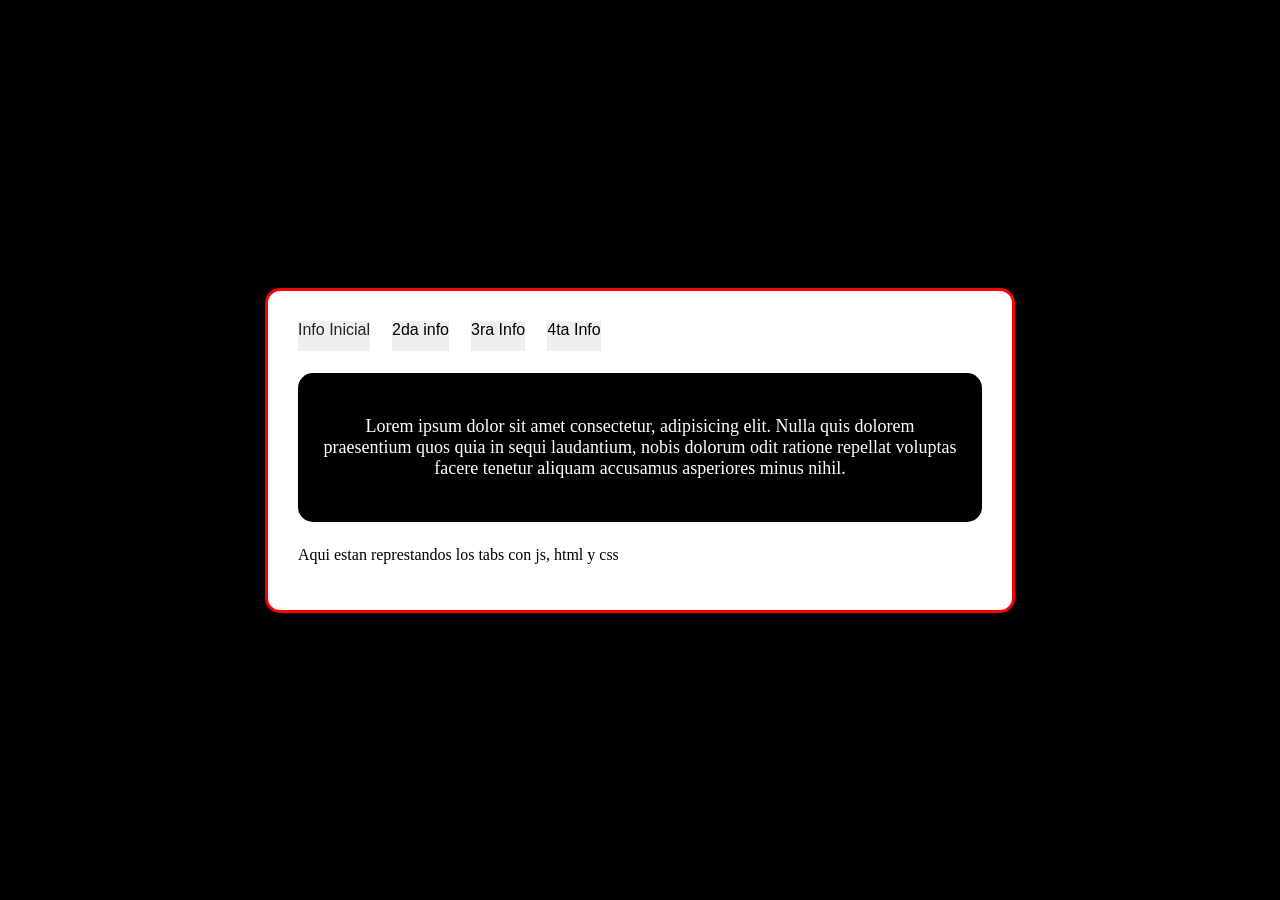
==== index .html @ c1701a03 "primer avance proyecto 10" ====
<!DOCTYPE html>
<html lang="en">

<head>
    <meta charset="UTF-8">
    <meta name="viewport" content="width=device-width, initial-scale=1.0">
    <title>TABS</title>
    <link rel="stylesheet" href=".//assets/style.css">

</head>

<body>
    <main>
        <section class="páginas">
            <div class="tabs">
                <button class="tab activa" data-tap="0">Info Inicial</button>
                <button class="tab" data-tap="1">2da info</button>
                <button class="tab" data-tap="2">3ra Info</button>
                <button class="tab" data-tap="3">4ta Info</button>
            </div>
        </section>
        <section class="contenidos">
            <div class="contenido activo">
                <p>Lorem ipsum dolor sit amet consectetur, adipisicing elit. Nulla quis dolorem praesentium quos quia in
                    sequi laudantium, nobis dolorum odit ratione repellat voluptas facere tenetur aliquam accusamus
                    asperiores minus nihil.</p>
            </div>
            <div class="contenido">
                <p>CAMILA ipsum dolor sit amet consectetur adipisicing elit. Culpa, necessitatibus temporibus dicta
                    voluptates quisquam aspernatur, harum odit optio eius reprehenderit, animi possimus vero!
                    Consequatur assumenda quos magni est, suscipit impedit?</p>
            </div>
            <div class="contenido">
                <p>ANDRES ipsum dolor sit, amet consectetur adipisicing elit. Odio ea voluptatem blanditiis ratione a
                    aut assumenda eius, illo omnis? Autem iusto dolorem minima molestiae quaerat, non eaque possimus
                    pariatur maxime.</p>
            </div>
            <div class="contenido">
            <p>NICOLAS ipsum dolor sit amet, consectetur adipisicing elit. A vel nostrum necessitatibus sint
                obcaecati facilis et voluptas optio aspernatur, dolorem voluptates ea eveniet illum accusantium
                cupiditate qui animi alias deleniti.</p>
            </div>
        </section>
        <P class="descripcion">Aqui estan represtandos los tabs con js, html y css</P>
    </main>
    <script src=".//assets/script.js">javaScript</script>
</body>

</html>
---- assets/style.css ----
* {
    box-sizing: border-box;
}

body {
    display: flex;
    justify-content: center;
    align-items: center;
    background-color: black;

}

main {
    width: 100%;
    max-width: 750px;
    margin-top: 280px;
    padding: 30px;
    border: solid 3px;
    border-radius: 15px;
    border-color: red;
    background-color: white;
}

.tabs {
    display: flex;
    flex-wrap: wrap;
    gap: 22px;
    margin-bottom: 22px;
}

.tab {
    padding: 0 0 10px;
    border: none;
    border-bottom: 2px solid transparent;
    color: black;
    font-size: 16px;
    cursor: pointer;
}

.tab.activa {
    color: #222;
    border-bottom: color #222;
}

.contenido {
    display: none;
}

.contenido.activo {
    display: flex;
    justify-content: center;
    align-items: center;

    min-height: 145px;
    padding: 25px;
    border-radius: 15px;
    background-color: black;
    color: white;
    text-align: center;
    font-size: 18px;
}

.descripcion {
    margin-top: 24px;

}
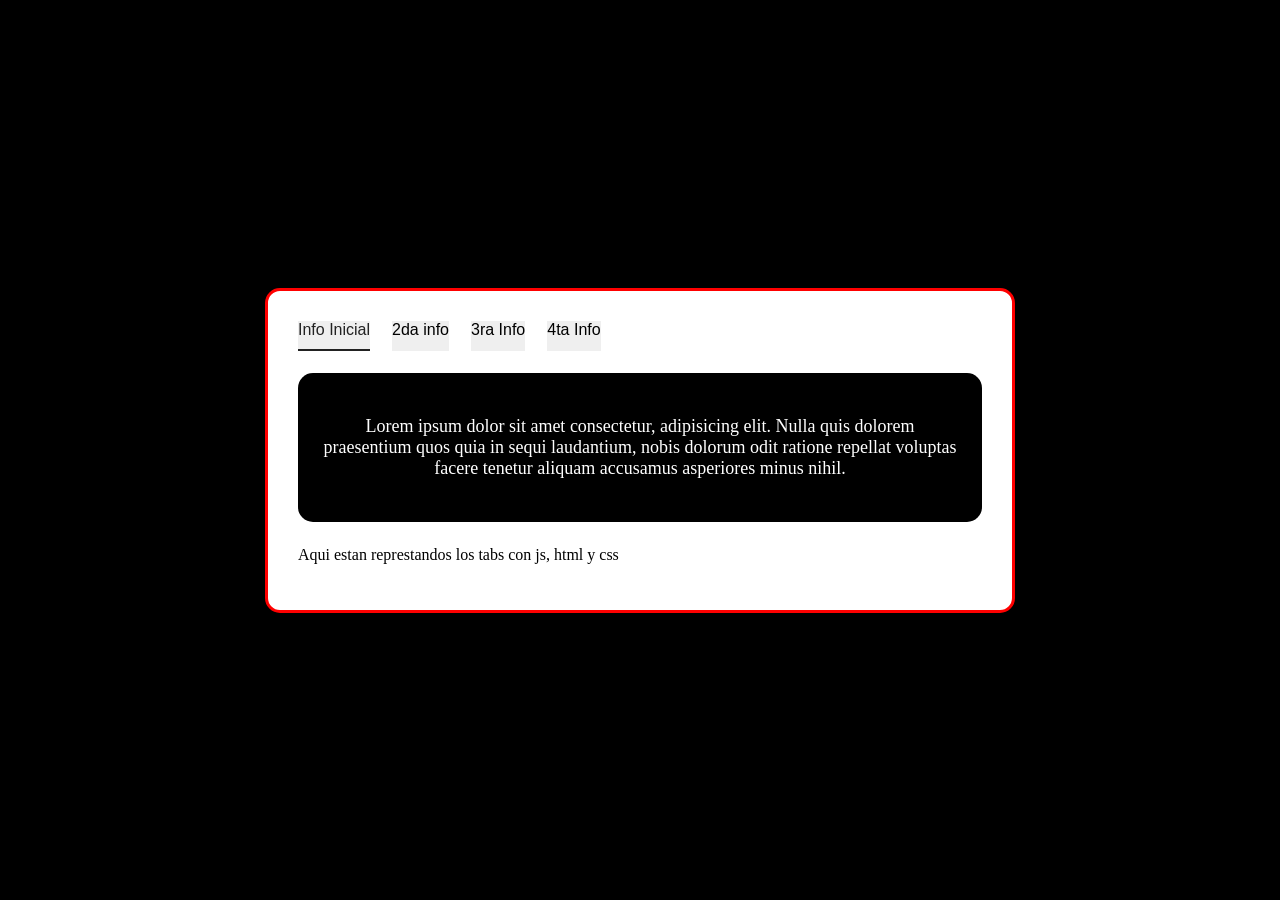
==== commit 2f557536: "terminacion de diseño y segunda prueba con git pages" ====
--- a/index .html
+++ b/index .html
@@ -5,7 +5,7 @@
     <meta charset="UTF-8">
     <meta name="viewport" content="width=device-width, initial-scale=1.0">
     <title>TABS</title>
-    <link rel="stylesheet" href=".//assets/style.css">
+    <link rel="stylesheet" href="assets/style.css">
 
 </head>
 
@@ -43,7 +43,7 @@
         </section>
         <P class="descripcion">Aqui estan represtandos los tabs con js, html y css</P>
     </main>
-    <script src=".//assets/script.js">javaScript</script>
+    <script src="assets/script.js">javaScript</script>
 </body>
 
 </html>
--- a/assets/style.css
+++ b/assets/style.css
@@ -39,7 +39,7 @@
 
 .tab.activa {
     color: #222;
-    border-bottom: color #222;
+    border-bottom: 2px solid #222;
 }
 
 .contenido {
